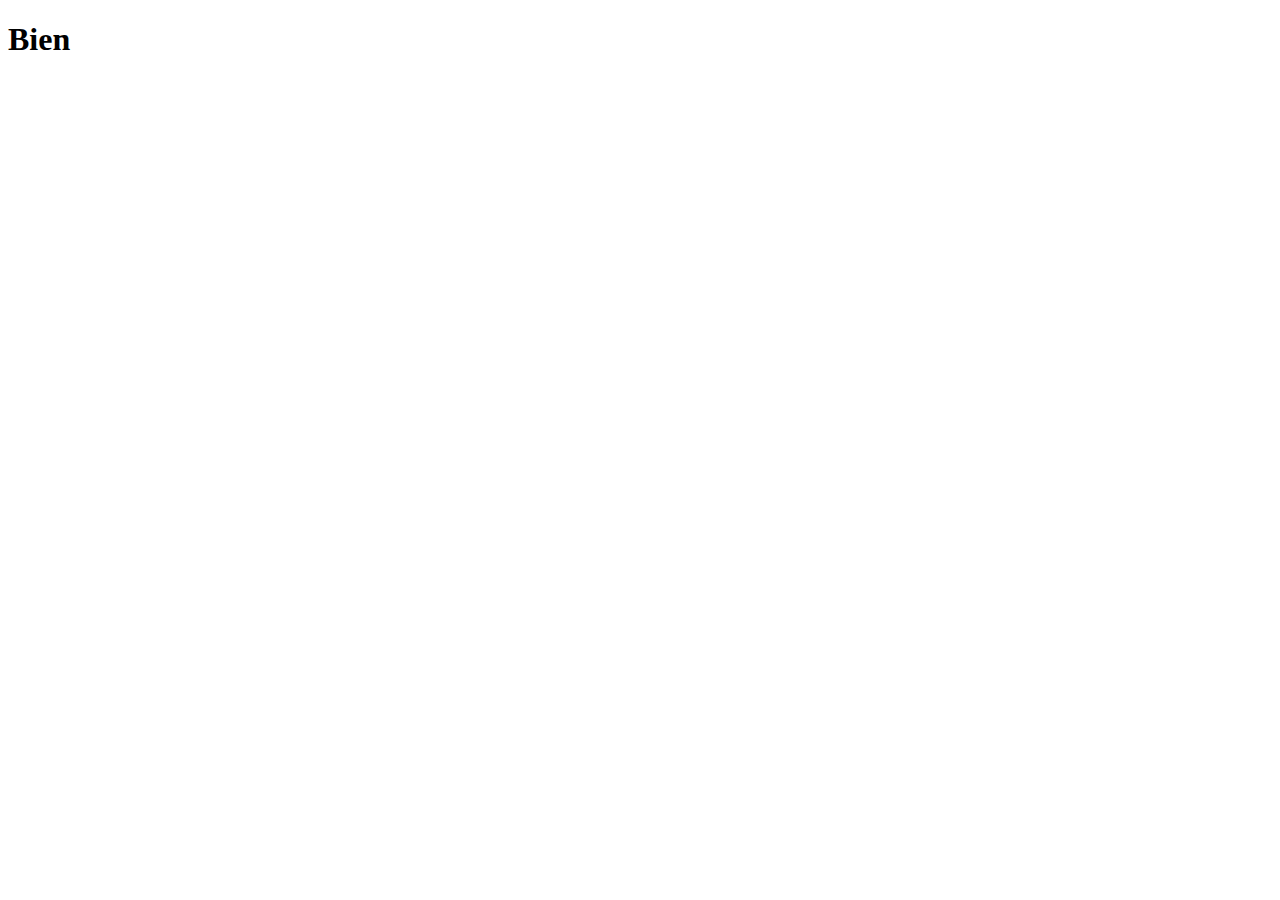
==== Paginas/index.html @ 11601b08 "Avcance" ====
<!DOCTYPE html>
<html lang="en">
<head>
    <meta charset="UTF-8">
    <meta name="viewport" content="width=device-width, initial-scale=1.0">
    <title>Document</title>
</head>
<body>
    <h1>Bien</h1>
</body>
</html>
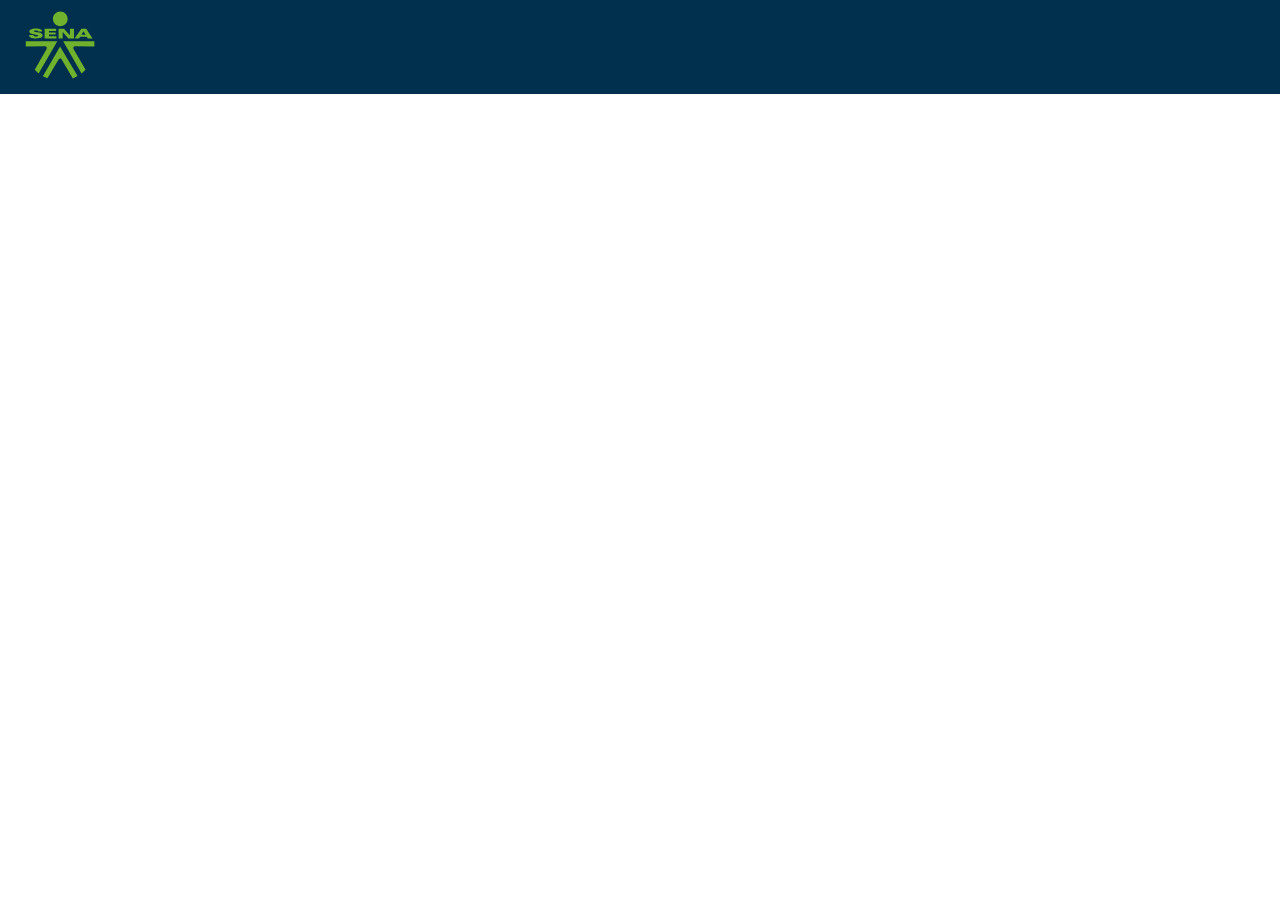
==== commit 0f9fe402: "Avance XD" ====
--- a/Paginas/index.html
+++ b/Paginas/index.html
@@ -4,8 +4,13 @@
     <meta charset="UTF-8">
     <meta name="viewport" content="width=device-width, initial-scale=1.0">
     <title>Document</title>
+    <link rel="stylesheet" href="pag1.css">
 </head>
 <body>
-    <h1>Bien</h1>
+    <header class="banner_home">
+        <figure class="banner_logo">
+          <img src="../SVG/logo-sena-verde-complementario-svg-2022.svg" alt="logo_Sena_ultra_4k_60fps.png" class="logo_sena">
+        </figure>
+      </header>
 </body>
 </html>--- a/Paginas/pag1.css
+++ b/Paginas/pag1.css
@@ -0,0 +1 @@
+@import url(../Css_base/Componentes_01.css);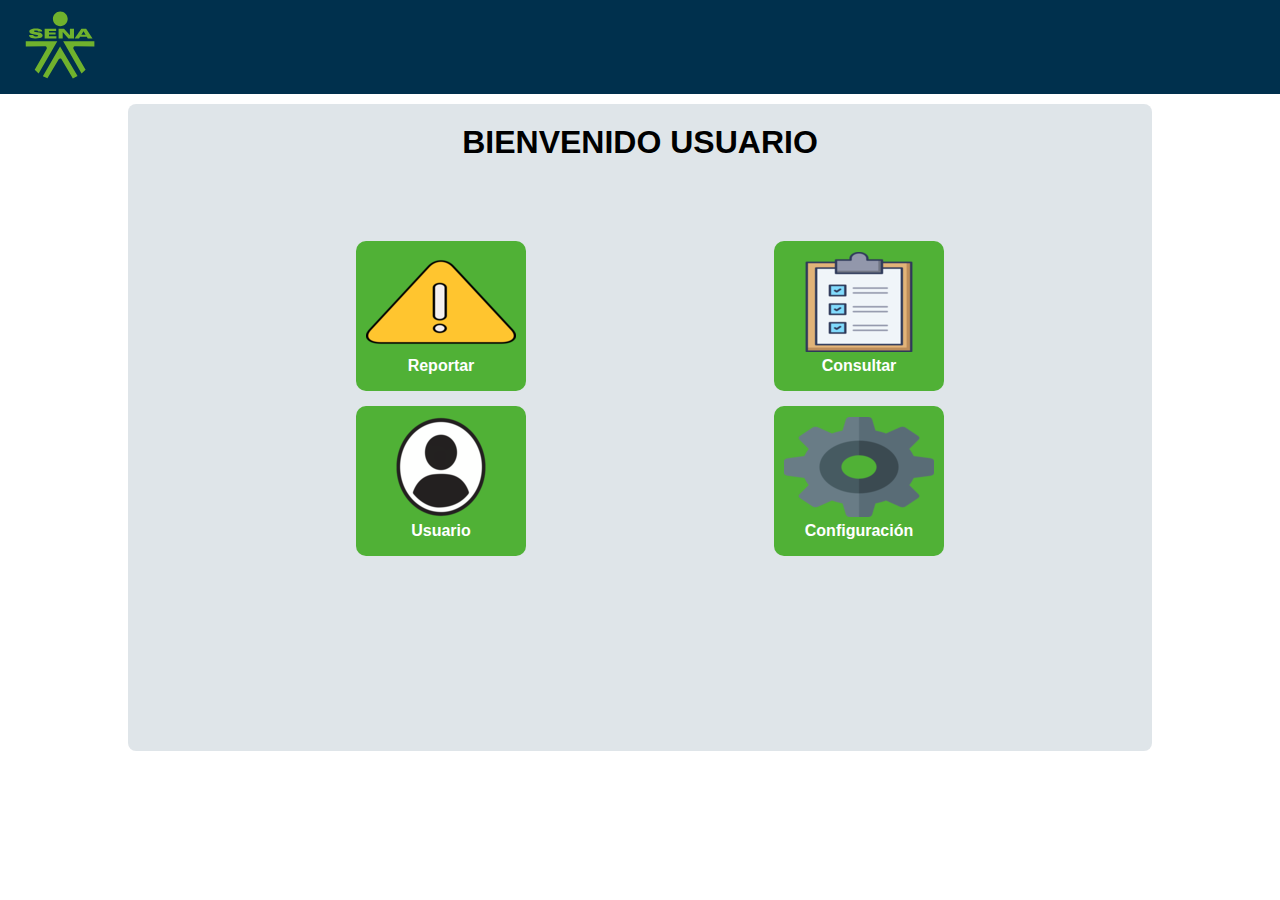
==== commit 42d46c99: "AVANCE" ====
--- a/Paginas/index.html
+++ b/Paginas/index.html
@@ -3,14 +3,38 @@
 <head>
     <meta charset="UTF-8">
     <meta name="viewport" content="width=device-width, initial-scale=1.0">
-    <title>Document</title>
+    <title>MENU</title>
     <link rel="stylesheet" href="pag1.css">
 </head>
 <body>
     <header class="banner_home">
-        <figure class="banner_logo">
+        <figure class="banner_logo" id="home">
           <img src="../SVG/logo-sena-verde-complementario-svg-2022.svg" alt="logo_Sena_ultra_4k_60fps.png" class="logo_sena">
         </figure>
       </header>
+      <main class="Menu">
+        <section class="Menu_container">
+          <h1 class="Menu_title">BIENVENIDO USUARIO</h1>
+          <article class="Menu_options">
+            <div class="Menu_container--options" id="Reportar">
+              <img class="Options_img" src="../SVG/Pag_Home/alert.png" alt="Error...">
+              <b class="Options_name">Reportar</b>
+            </div>
+            <div class="Menu_container--options" id="Consulta">
+              <img class="Options_img" src="../SVG/Pag_Home/list.png" alt="Error...">
+              <b class="Options_name">Consultar</b>
+            </div>
+            <div class="Menu_container--options" id="User">
+              <img class="Options_img" src="../SVG/Pag_Home/user.png" alt="Error...">
+              <b class="Options_name">Usuario</b>
+            </div>
+            <div class="Menu_container--options" id="Config">
+              <img class="Options_img" src="../SVG/Pag_Home/config.png" alt="Error...">
+              <b class="Options_name">Configuración</b>
+            </div>
+          </article>
+        </section>
+      </main>
+      <script type="module" src="pag1.js"></script>
 </body>
 </html>--- a/Paginas/pag1.css
+++ b/Paginas/pag1.css
@@ -1 +1,56 @@
-@import url(../Css_base/Componentes_01.css);+@import url(../Css_base/Componentes_01.css);
+@import url(../Login/Login_Style.css);
+
+.Menu {
+    margin-top: 10px;
+}
+.Menu_options {
+    width: 100%;
+    min-height: 500px;
+    display: grid;
+    grid-template-columns: repeat(2, 200px);
+    grid-template-rows: repeat(2, 150px);
+    justify-content: space-evenly;
+    margin: 10px;
+    gap: 15px;
+}
+.Menu_container--options {
+    display: flex;
+    flex-direction: column;
+    justify-content: center;
+    align-content: center;
+    padding: 10px;
+    border-radius: 10px;
+    background-color: var(--bg--buttom--color);
+}
+.Menu_container--options:hover {
+    background-color: var(--bg--buttom--color--hover);
+}
+.Options_name {
+    color: #fff;
+    margin: 5px;
+}
+.Menu_title {
+    margin: 20px;
+    text-align: center;
+}
+.desc {
+    width: 510px;
+    height: 300px;
+}
+.file {
+    width: 310px;
+}
+@media (max-width: 700px) {
+    .Menu_options {
+        grid-template-columns: 200px;
+        grid-template-rows: repeat(4, 150px);
+    }
+    .desc {
+        width: 210px;
+        height: 300px;
+    }
+    .file {
+        width: 210px;
+    }
+}
